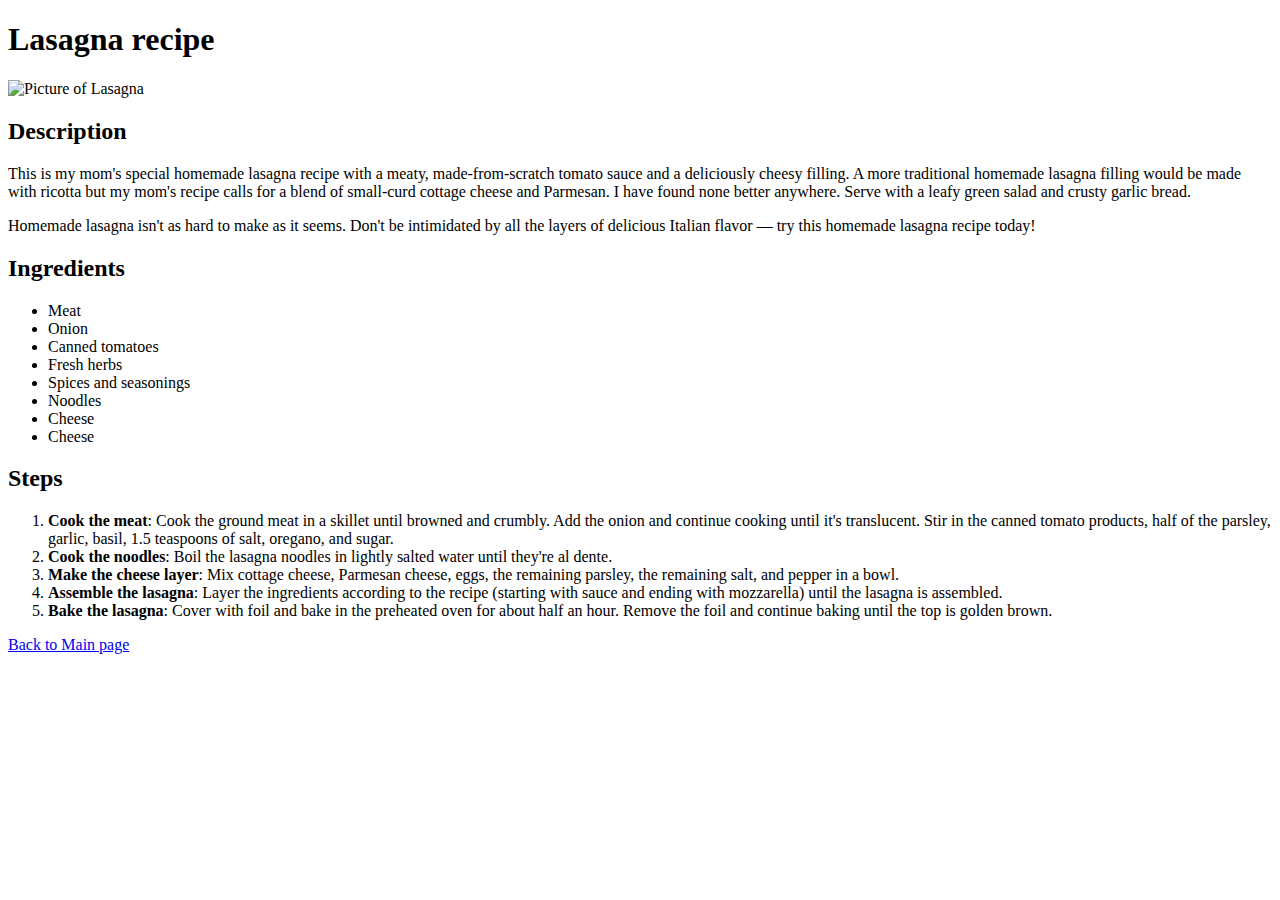
==== recipes/lasagna.html @ 5970527f "Create main page and two recipe pages" ====
<!DOCTYPE html>

<html lang="en">
    <head>
        <meta charset="utf-8">
        <title>Lasagna recipe</title>
    </head>

    <body>
        <h1>Lasagna recipe</h1>
        <p><img src="https://www.allrecipes.com/thmb/zoD_Sz846RoQDykoggYfHDTHEzw=/1500x0/filters:no_upscale():max_bytes(150000):strip_icc():format(webp)/Homemade-Lasagna-lutzflcat-1x1-1-2000-e0288086a287407f941a97e6e59f3eb7.jpg" alt="Picture of Lasagna" height="450" width="600"></p>
        <p><h2>Description</h2></p>
        <p>This is my mom's special homemade lasagna recipe with a meaty, made-from-scratch tomato sauce and a deliciously cheesy filling. 
        A more traditional homemade lasagna filling would be made with ricotta but my mom's recipe calls for a blend of small-curd cottage cheese and Parmesan.
        I have found none better anywhere. Serve with a leafy green salad and crusty garlic bread.</p>
        <p>Homemade lasagna isn't as hard to make as it seems. Don't be intimidated by all the layers of delicious Italian flavor — try this homemade lasagna recipe today!</p>
        
        <h2>Ingredients</h2>
        <ul>
            <li>Meat</li>
            <li>Onion</li>
            <li>Canned tomatoes</li>
            <li>Fresh herbs</li>
            <li>Spices and seasonings</li>
            <li>Noodles</li>
            <li>Cheese</li>
            <li>Cheese</li>
        </ul>

        <h2>Steps</h2>
        <ol>
            <li><strong>Cook the meat</strong>: Cook the ground meat in a skillet until browned and crumbly. Add the onion and continue cooking until it's translucent. Stir in the canned tomato products, half of the parsley, garlic, basil, 1.5 teaspoons of salt, oregano, and sugar.</li>
            <li><strong>Cook the noodles</strong>: Boil the lasagna noodles in lightly salted water until they're al dente.</li>
            <li><strong>Make the cheese layer</strong>: Mix cottage cheese, Parmesan cheese, eggs, the remaining parsley, the remaining salt, and pepper in a bowl.</li>
            <li><strong>Assemble the lasagna</strong>: Layer the ingredients according to the recipe (starting with sauce and ending with mozzarella) until the lasagna is assembled.</li>
            <li><strong>Bake the lasagna</strong>: Cover with foil and bake in the preheated oven for about half an hour. Remove the foil and continue baking until the top is golden brown.</li>
        </ol>


        <a href="../index.html">Back to Main page</a>

    </body>
</html>
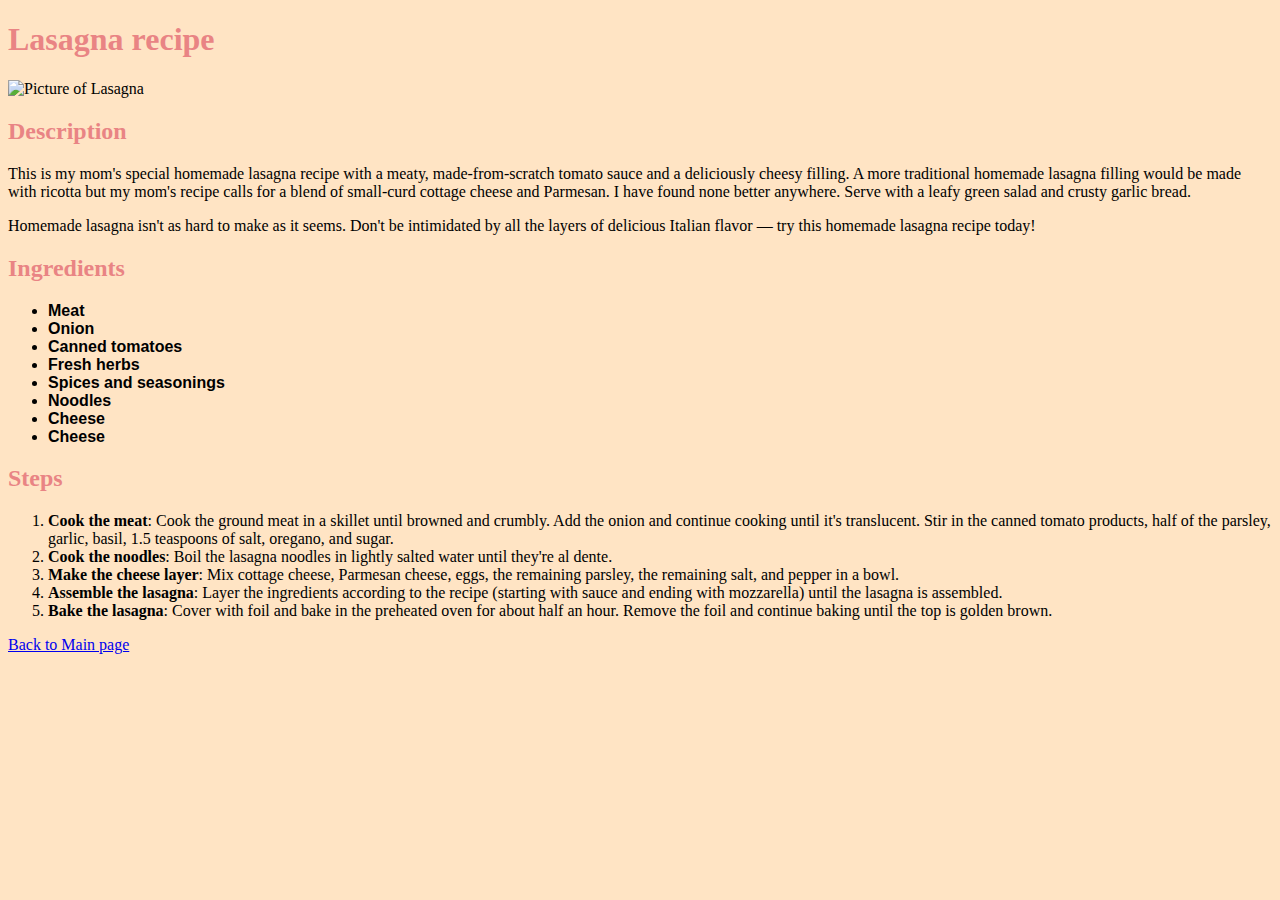
==== commit 82841873: "Add simple CSS styling" ====
--- a/recipes/lasagna.html
+++ b/recipes/lasagna.html
@@ -4,19 +4,20 @@
     <head>
         <meta charset="utf-8">
         <title>Lasagna recipe</title>
+        <link rel="stylesheet" href="./stylesrecipes.css">
     </head>
 
     <body>
-        <h1>Lasagna recipe</h1>
+        <h1 class="mainheader">Lasagna recipe</h1>
         <p><img src="https://www.allrecipes.com/thmb/zoD_Sz846RoQDykoggYfHDTHEzw=/1500x0/filters:no_upscale():max_bytes(150000):strip_icc():format(webp)/Homemade-Lasagna-lutzflcat-1x1-1-2000-e0288086a287407f941a97e6e59f3eb7.jpg" alt="Picture of Lasagna" height="450" width="600"></p>
-        <p><h2>Description</h2></p>
+        <p><h2 class="mainheader">Description</h2></p>
         <p>This is my mom's special homemade lasagna recipe with a meaty, made-from-scratch tomato sauce and a deliciously cheesy filling. 
         A more traditional homemade lasagna filling would be made with ricotta but my mom's recipe calls for a blend of small-curd cottage cheese and Parmesan.
         I have found none better anywhere. Serve with a leafy green salad and crusty garlic bread.</p>
         <p>Homemade lasagna isn't as hard to make as it seems. Don't be intimidated by all the layers of delicious Italian flavor — try this homemade lasagna recipe today!</p>
         
-        <h2>Ingredients</h2>
-        <ul>
+        <h2 class="mainheader">Ingredients</h2>
+        <ul id="mainlist">
             <li>Meat</li>
             <li>Onion</li>
             <li>Canned tomatoes</li>
@@ -27,7 +28,7 @@
             <li>Cheese</li>
         </ul>
 
-        <h2>Steps</h2>
+        <h2 class="mainheader">Steps</h2>
         <ol>
             <li><strong>Cook the meat</strong>: Cook the ground meat in a skillet until browned and crumbly. Add the onion and continue cooking until it's translucent. Stir in the canned tomato products, half of the parsley, garlic, basil, 1.5 teaspoons of salt, oregano, and sugar.</li>
             <li><strong>Cook the noodles</strong>: Boil the lasagna noodles in lightly salted water until they're al dente.</li>
--- a/recipes/stylesrecipes.css
+++ b/recipes/stylesrecipes.css
@@ -0,0 +1,12 @@
+body {
+    background-color: bisque;
+}
+
+.mainheader {
+    color: rgb(233, 132, 132);
+}
+
+#mainlist {
+    font-family: Verdana, Geneva, Tahoma, sans-serif;
+    font-weight: 600;
+}